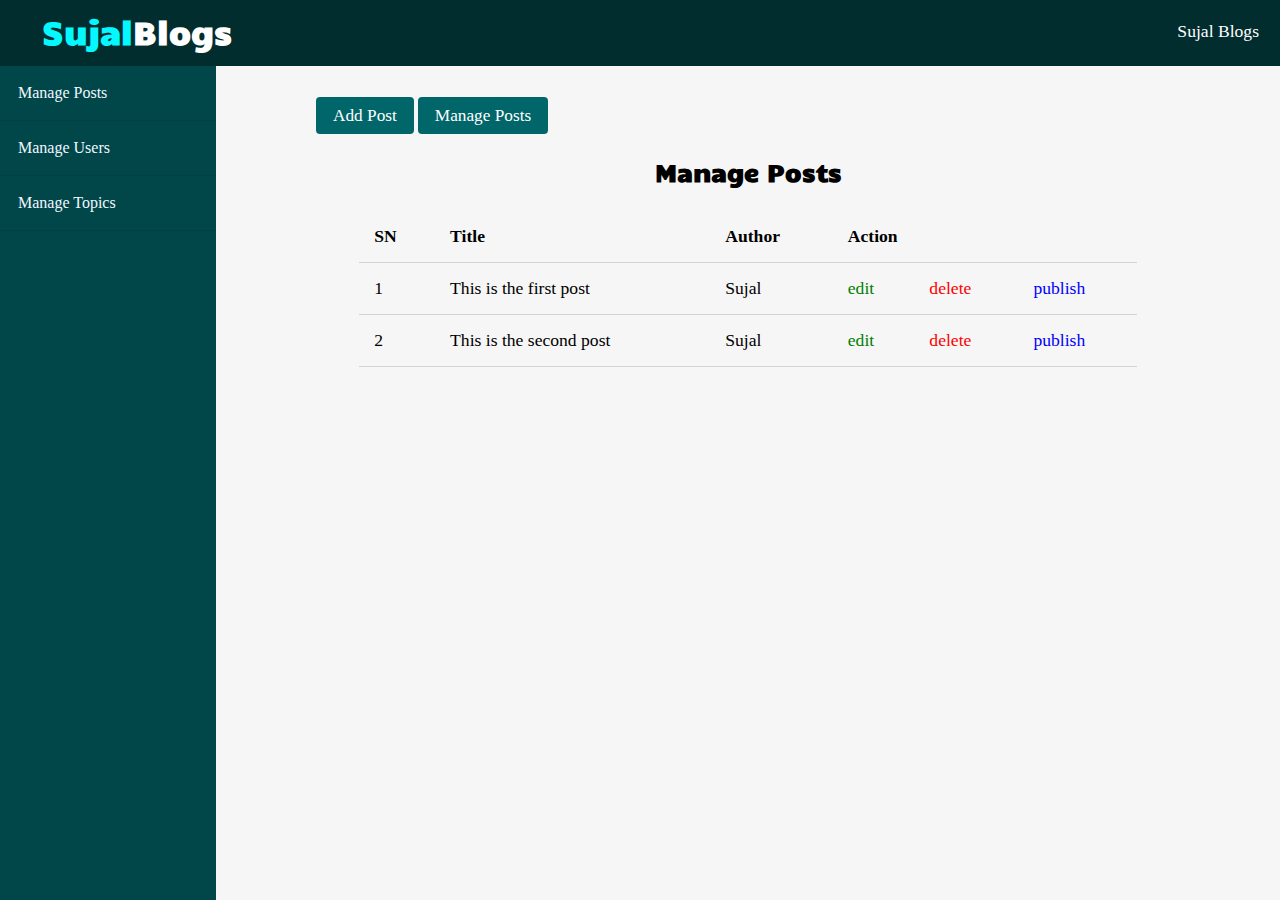
==== Blog/admin/posts/index.html @ f0e2e5cc "Add files via upload" ====
<!DOCTYPE html>
<html lang="en">
<head>
    <meta charset="UTF-8">
    <meta name="viewport" content="width=device-width, initial-scale=1.0">
    <!-- font-awesome -->
    <link rel="stylesheet" href="https://use.fontawesome.com/releases/v5.7.2/css/all.css" 
    integrity="sha384-fnmOCqbTlWIlj8LyTjo7mOUStjsKC4pOpQbqyi7RrhN7udi9RwhKkMHpvLbHG9Sr" 
    crossorigin="anonymous">

    <!-- google fonts -->
    <link rel="preconnect" href="https://fonts.googleapis.com">
    <link rel="preconnect" href="https://fonts.gstatic.com" crossorigin>
    <link href="https://fonts.googleapis.com/css2?family=Candal&display=swap" rel="stylesheet">

    <!-- custom styling -->
    <link rel="stylesheet" href="../../css/style.css">

     <!-- Admin styling -->
     <link rel="stylesheet" href="../../css/admin.css">
    <title>Admin Scetion - Manage Posts</title>
</head>

<body>
    <header>
        <div class="logo">
            <h1 class="logo-text"><span>Sujal</span>Blogs</h1>
        </div>
        <i class='fa fa-bars menu-toggle'></i>
        <ul class="nav">
            <li>
                <a href="#">
                    <i class="fa fa-user"></i>
                    Sujal Blogs
                    <i class="fa fa-chevron-down" style="font-size: 0.8em;"></i>
                </a>
                <ul>
                    <li><a href="#" class="logout">Logout</a></li>
                </ul>
            </li>
        </ul>
    </header>

<!-- Admin page-wrapper -->
<div class="admin-wrapper">

    <!-- Left sidebar -->
     <div class="left-sidebar">
            <ul>
                <li><a href="index.html">Manage Posts</a></li>
                <li><a href="../users/index.html">Manage Users</a></li>
                <li><a href="../topics/index.html">Manage Topics</a></li>
            </ul>
     </div>

     <!-- Admin content -->
      <div class="admin-content">
        <div class="button-group">
            <a href="create.html" class="btn btn-big">Add Post</a>
            <a href="index.html" class="btn btn-big">Manage Posts</a>
        </div>
        <div class="content">
            <h2 class="page-title">Manage Posts</h2>
            <table>
                <thead>
                    <tr>
                        <th>SN</th>
                        <th>Title</th>
                        <th>Author</th>
                        <th colspan="3">Action</th>
                    </tr>
                </thead>
                <tbody>
                    <tr>
                        <td>1</td>
                        <td>This is the first post</td>
                        <td>Sujal</td>
                        <td><a href="#" class="edit">edit</a></td>
                        <td><a href="#" class="delete">delete</a></td>
                        <td><a href="#" class="publish">publish</a></td>
                    </tr>
                    <tr>
                        <td>2</td>
                        <td>This is the second post</td>
                        <td>Sujal</td>
                        <td><a href="#" class="edit">edit</a></td>
                        <td><a href="#" class="delete">delete</a></td>
                        <td><a href="#" class="publish">publish</a></td>
                    </tr>
                </tbody>
            </table>
        </div>        
      </div>

</div>
    <!-- query -->
    <script src="https://cdnjs.cloudflare.com/ajax/libs/jquery/3.7.1/jquery.min.js" 
        integrity="sha512-v2CJ7UaYy4JwqLDIrZUI/4hqeoQieOmAZNXBeQyjo21dadnwR+8ZaIJVT8EE2iyI61OV8e6M8PP2/4hpQINQ/g==" 
        crossorigin="anonymous" 
        referrerpolicy="no-referrer">
    </script>				
    <!-- custom Script -->
     <script src="../../js/scripts.js"></script>
</body>

</html>
---- Blog/css/style.css ----
/* General styles */
* {
    box-sizing: border-box;
}

html,body {
    height: 100%;
    padding: 0;
    margin: 0;
    background-color: #f6f6f6;
    font-family: 'Lora', serif;
}

h1, h2, h3, h4, h5, h6 {
    font-family: 'Candal', serif;
    margin: 5px;
}

a {
    text-decoration: none;
    color: inherit;
}

.clearfix::after{
    content: '';
    display: block;
    clear: both;
}

.btn{
    padding: .5rem 1rem;
    background: #006669;
    color: white;
    border: 1px solid transparent;
    border-radius: .25rem;
    font-family: 'Lora',serif;
}

.btn:hover{
    color: white;
    background: #025c5f;
}

.btn-big{
    margin-top: 15px;
    font-size: 1.08em;
}

.msg{
    width: 100%;
    margin: 5px;
    padding: 8px;
    border-radius: 5px;
    list-style: none;
}

.success{
    color: green;
    border: 1px solid green;
    background: lightgreen;
}

.error{
    color: red;
    border: 1px solid red;
    background: lightcoral;
}

/*nav bar*/
header {
    background-color: #008489;
    height: 66px;
}

header * {
    color: white;
}

header .logo {
    float: left;
    height: inherit;
    margin-left: 2em;
}

header .logo-text {
    margin: 10px;
    font-family: 'Candal', serif;
}

header .logo-text span {
    color: #05f7ff;
}

header ul {
    float: right;
    margin: 0;
    padding: 0;
    list-style: none;
}

header ul li {
    float: left;
    position: relative;
}

header ul li a:hover{
    background: #006669;
    transition: 0.5s;
}

header ul li:hover ul {
    display: block;
}

header ul li ul {
    position: absolute;
    top: 66px;
    left: 0; /* Changed from right: 0; to left: 0; for better layout */
    width: 180px;
    display: none;
    z-index: 99999;
}

header ul li ul li {
    width: 100%;
}

header ul li ul li a {
    padding: 10px;
    background: white;
    color: #444;
}

header ul li ul li a.logout {
    color: red;
}

header ul li ul li a:hover {
    background: #b7baba;
}

header ul li a {
    display: block;
    padding: 21px;
    font-size: 1.1em;
}

header ul li a:hover {
    background: #00666a;
    transition: 0.5s;
}

header .menu-toggle {
    display: none;
}

/* Hover effects for page-wrapper */
.page-wrapper a:hover {
    color: #006669;
}

/* Post slider styles */
.post-slider {
    position: relative;
}

.post-slider .next, .post-slider .prev {
    position: absolute;
    top: 50%;
    font-size: 2em;
    color: #006669;
    cursor: pointer;
}

.post-slider .next {
    right: 30px;
}

.post-slider .prev {
    left: 30px;
}

.post-slider .slider-title {
    text-align: center;
    margin: 30px auto;
}

.post-slider .post-wrapper {
    width: 84%;
    height: 350px;
    padding: 10px 0;
    margin: 0 auto;
    overflow: hidden;
}

.post-slider .post {
    height: 350px;
    width: 300px;
    display: inline-block;
    margin: 0 10px;
    background: white;
    border-radius: 5px;
    box-shadow: 1rem 1rem 1rem -1rem #a0a0a0a0;
}

.post-slider .post .post-info {
    height: 130px;
    padding: 0 5px;
}

.post-slider .post .slider-image {
    width: 100%;
    height: 200px;
    border-top-left-radius: 5px;
    border-top-right-radius: 5px;
}

/* content */
.content{
    width: 90%;
    margin: 30px auto 30px;
}

.content .popular .post{
    border-top: 1px solid #e0e0e0;
    margin-top: 10px;
    padding-top: 10px;
}

.content .popular .post img{
    height: 60px;
    width: 75px;
    float: left;
    margin-right: 10px;
}

.content .main-content{
    width: 70%;
    float: left;
}

.content .main-content.single{
    background: white;
    padding: 20px 50px;
    font-size: 1.1em;
    border-radius: 5px;
}

.content .main-content.single .post-title{
    text-align: center;
    margin-bottom: 40px;
}
.content .main-content .post{
    width: 95%;
    height: 270px;
    margin: 20px auto;
    border-radius: 5px;
    background: white;
    position: relative;
}

.content .main-content .post .read-more{
    position: absolute;
    bottom: 10px;
    right: 10px;
    border: 1px solid #006669;
    background: transparent;
    border-radius: 0px;
    color: #006669!important;
}

.content .main-content .post .read-more:hover{
    background: #006669;
    color: white !important;
    transition: 0.25s;
}

.content .main-content .post a:hover{
    color: #00666a;
}

.content .main-content .post .post-image{
    width: 40%;
    height: 100%;
    float: left;
}

.content .main-content .post .post-preview{
    width: 60%;
    padding: 10px;
    float: right;
}
.content .main-content .recent-post-title{
    margin: 20px;
}

.content .sidebar{
    width: 30%;
    float: left;
    height: 300px;
}

.content .sidebar .section{
    background: white;
    padding: 20px;
    border-radius: 5px;
    margin-bottom: 20px;
}

.content .sidebar.single{
    padding: 0px 10px;
}

.content .sidebar .section .section-title{
    margin: 10px 0px 10px 0px;
}

.content .sidebar .section.search{
    margin-top: 80px;
}

.content .sidebar .section.topics ul{
    margin: 0px;
    padding: 0px;
    list-style: none;
    border-top: 1px solid #e0e0e0;

}

.content .sidebar .section.topics ul li a{
    display: block;
    padding: 15px 0px 15px 0px;
    border-bottom: 1px solid#e0e0e0;
    transition: 0.3s;
}

.content .sidebar .section.topics ul li a:hover{
    padding-left: 10px;
    transition: all 0.3s;
}
.text-input{
    padding: .7rem 1rem;
    display: block;
    width: 100%;
    border-radius: 5px;
    outline: none;
    color: #444;
    line-height: 1.5rem;
    font-family: 'Lora',serif;
    font-size: 1.2em;
}
/* Responsive styles */
@media only screen and (max-width: 750px) {
    header {
        position: relative;
    }

    header ul {
        width: 100%;
        background: #0e94a0;
        max-height: 0px;
        overflow: hidden;
        transition: max-height 0.3s ease-in-out;
    }

    .showing {
        max-height: 100em;
    }

    header ul li {
        width: 100%;
    }

    header ul li ul {
        position: static;
        display: block;
        width: 100%;
    }

    header ul li ul li a {
        padding: 10px;
        background: #0e94a0;
        color: white;
        padding-left: 50px;
    }

    header ul li ul li a:hover {
        background: #00666a;
    }

    header ul li ul li a.logout {
        color: red;
    }

    header .menu-toggle {
        position: absolute;
        display: block;
        right: 20px;
        top: 20px;
        font-size: 1.9em;
        cursor: pointer;
    }

    header .logo {
        margin-left: 0.5em;
    }
}

/* Auth */

.auth-content{
    width: 30%;
    margin: 50px auto;
    padding: 20px;
    background: white;
    border-radius: 5px;
}

.auth-content .form-title{
    text-align: center;
}

.auth-content form div{
    margin-bottom: 10px;
}

.auth-content form p{
    text-align: center;
}

.auth-content form p a{
    text-decoration: underline;
}
---- Blog/css/admin.css ----
header {
    background: #012d2f;
}

.admin-wrapper {
    display: flex;
    height: calc(100% - 66px);
}

.admin-wrapper .left-sidebar {
    flex: 2;
    height: 100%;
    background: #01474a;
}

.admin-wrapper .left-sidebar ul{
    list-style: none;
    margin: 0px;
    padding: 0px;
    color: aliceblue;
}

.admin-wrapper .left-sidebar ul li a{
    padding: 18px;
    display: block;
    border-bottom: 1px solid #004044;
}

.admin-wrapper .left-sidebar ul li a:hover{
    background: #004044;
}
.admin-wrapper .admin-content {
    flex: 8;
    height: 100%;
    padding: 40px 100px 100px;
    overflow-y: scroll;
}

.admin-content .page-title{
    text-align: center;
    margin-bottom: 1.5rem;
}

table{
    width: 100%;
    border-collapse: collapse;
    font-size: 1.1rem;
}

th, td {
    padding: 15px;
    text-align: left;
    border-bottom: 1px solid #d3d3d3;
}

.edit{
    color: green;
}
.delete{
    color: red;
}
.publish{
    color: blue;
}

.edit:hover,.delete:hover,.publish:hover{
    text-decoration: underline;
}

form div{
    margin-bottom: 15px;
}
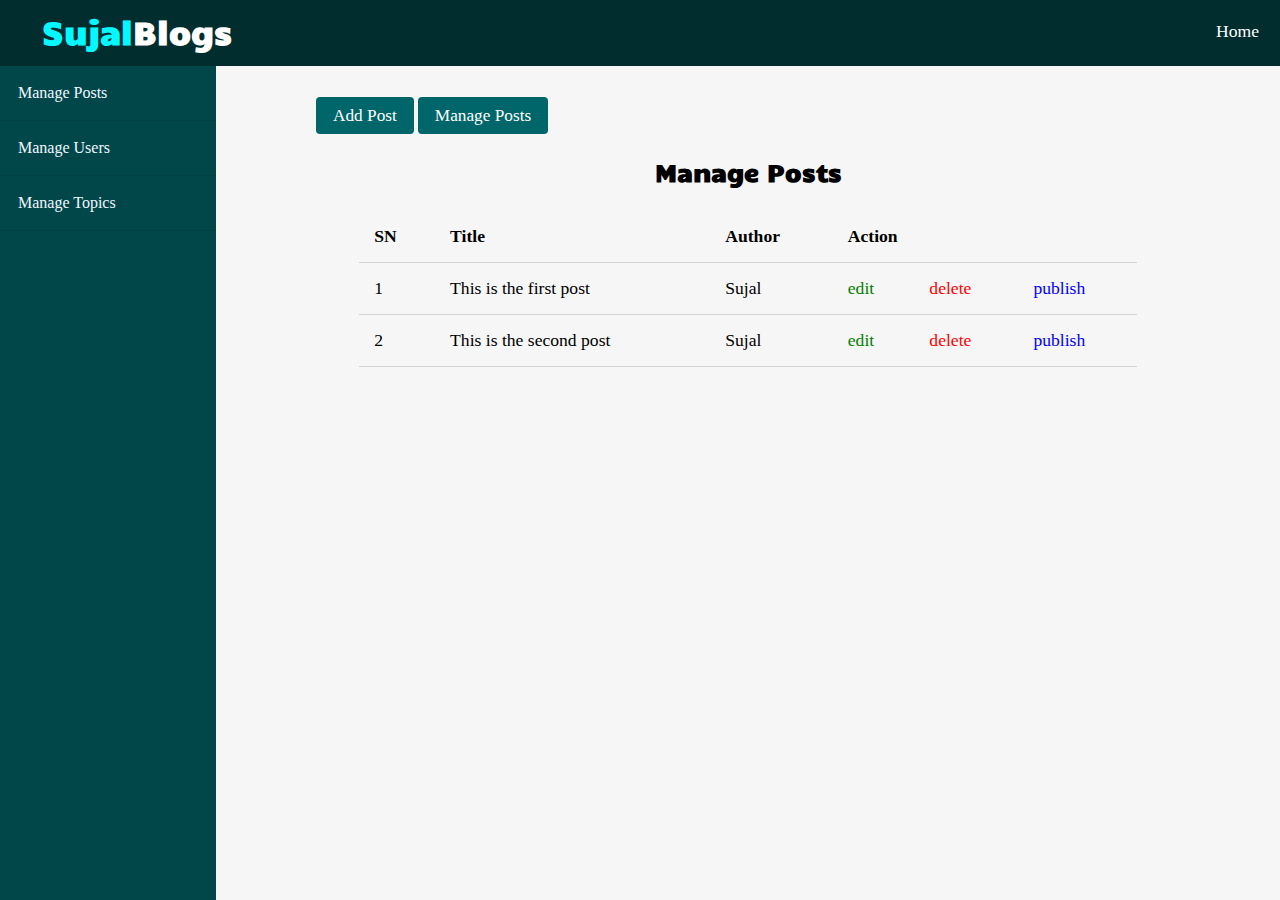
==== commit 6e4a188b: "Add files via upload" ====
--- a/Blog/admin/posts/index.html
+++ b/Blog/admin/posts/index.html
@@ -29,14 +29,9 @@
         <i class='fa fa-bars menu-toggle'></i>
         <ul class="nav">
             <li>
-                <a href="#">
-                    <i class="fa fa-user"></i>
-                    Sujal Blogs
-                    <i class="fa fa-chevron-down" style="font-size: 0.8em;"></i>
-                </a>
-                <ul>
-                    <li><a href="#" class="logout">Logout</a></li>
-                </ul>
+
+                <a href="../../index.html">Home</a>
+          
             </li>
         </ul>
     </header>
